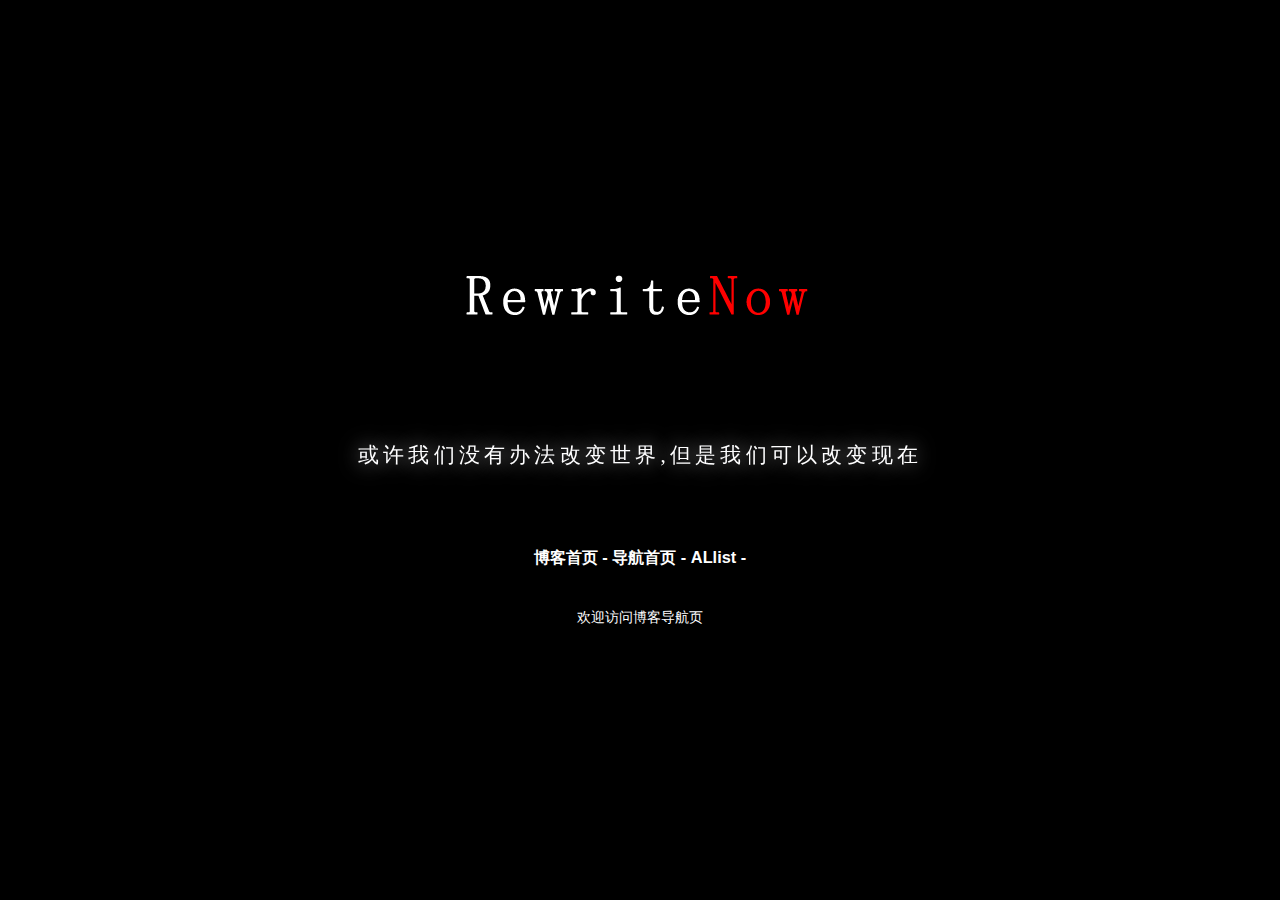
==== index.html @ 0a5f20fc "update" ====
﻿<html>
<head>
	<meta http-equiv="Content-Type" content="text/html; charset=utf-8">
	<meta charset="utf-8">
	<meta name="viewport" content="width=device-width, initial-scale=1.0, user-scalable=no, minimum-scale=1.0, maximum-scale=1.0" />
	<meta name="apple-mobile-web-app-capable" content="yes" />
	<meta name="renderer" content="webkit">
	<link rel="shortcut icon" href="favicon.ico" /> 
	<title>欢迎访问李景阳博客导航页</title>
	<meta name="keywords" content="李景阳博客导航页,李景阳,李景阳博客,李景阳先生的博客,李景阳linux,李景阳运维" />
	<meta name="description" content="欢迎访问李景阳博客导航页" />
	<link rel="stylesheet" id="fontawesome-style-css" href="1.css" type='text/css' media='all' />
		
</head>

<body ondragstart="window.event.returnValue=false" oncontextmenu="window.event.returnValue=false" onselectstart="event.returnValue=false">
<div id="container">
	<div>
	
	<a href="/"><img src="rewrite_now.png" alt="李景阳博客" ></a>
	<br/>
	<br/>
	    <h1 id="h1">欢迎访问博客导航页</h1>	
        <h2 id="h2">或许我们没有办法改变世界,但是我们可以改变现在</h2>
		<br/>
		<br/>
		<h3 id="h3">
		<a href="https://ihao.dev"  >博客首页</a> -
		<a href="https://ihaoljy.github.io/dh/cn/index.html">导航首页</a> -
		<a href="https://ihao.app" >ALlist</a> -
		</h3>
		<br/>
		<span>欢迎访问博客导航页</span>
		<br/>
		<p>
		<br/>
		<br/>
		<!--<a href="http://www.beian.miit.gov.cn" target="_blank" rel="nofollow">备案1</a>-->
		</p>
		<br/>
	</div>
</div>
<canvas id="canvas" width="1920" height="849"></canvas>

<script type='text/javascript' src='2.js'></script>
<script type='text/javascript' src='3.js'></script>
<!--Github:https://github.com/whsir/BridgeDeck-->

</body>
</html>
---- 1.css ----
{margin:0;padding:0;-webkit-box-sizing:border-box;-moz-box-sizing:border-box;-ms-box-sizing:border-box;-o-box-sizing:border-box;box-sizing:border-box;}html,body{margin:0;padding:0;font:14px/1.5 'Lato',sans-serif;color:#fefeff;-webkit-font-smoothing:antialiased;font-weight:normal;}body{background:#000;-webkit-touch-callout:none;-webkit-user-select:none;-khtml-user-select:none;-moz-user-select:none;-ms-user-select:none;user-select:none;}h1{font:2.1em 'Cinzel',serif;font-weight:180;letter-spacing:0.1em;text-shadow:0 0 25px rgba(254,254,255,0.85);}h2{font:1.5em 'Cinzel',serif;font-weight:130;letter-spacing:0.2em;text-shadow:0 0 20px rgba(254,254,255,0.65);text-transform:uppercase;}[class^="letter"]{-webkit-transition:opacity 3s ease;-moz-transition:opacity 3s ease;-transition:opacity 3s ease;}.letter-0{transition-delay:0.2s;}.letter-1{transition-delay:0.4s;}.letter-2{transition-delay:0.6s;}.letter-3{transition-delay:0.8s;}.letter-4{transition-delay:1.0s;}.letter-5{transition-delay:1.2s;}.letter-6{transition-delay:1.4s;}.letter-7{transition-delay:1.6s;}.letter-8{transition-delay:1.8s;}.letter-9{transition-delay:2.0s;}.letter-10{transition-delay:2.2s;}.letter-11{transition-delay:2.4s;}.letter-12{transition-delay:2.6s;}.letter-13{transition-delay:2.8s;}.letter-14{transition-delay:3.0s;}h1,h2{visibility:hidden;-webkit-transform:translate3d(0,0,0);-moz-transform:translate3d(0,0,0);transform:translate3d(0,0,0);}h1.transition-in,h2.transition-in{visibility:visible;}h1 [class^="letter"],h2 [class^="letter"]{opacity:0;}h1.transition-in [class^="letter"],h2.transition-in [class^="letter"]{opacity:1;}#container{display:table;position:absolute;z-index:20;width:100%;height:100%;text-align:center;cursor:default;}#container > div{display:table-cell;vertical-align:middle;}#container p{position:absolute;width:100%;left:0;bottom:25px;font-size:60%;letter-spacing:0.1em;font-weight:300;color:#76747a;-webkit-font-smoothing:subpixel-antialiased;font-smoothing:subpixel-antialiased;}#container p strong{color:#b3abc5;}#container p span{font-size:80%;padding:0 2px;}#canvas{position:absolute;z-index:10;top:0;left:0;width:100%;height:100%;cursor:default;}#stats{position:absolute;z-index:10;left:10px;top:10px;}.dg.ac{z-index:100 !important;}a:hover{color:#CCCCCC;text-decoration:underline;}a,a:link{color:#fff;text-decoration:none;}.STYLE1{font-family:Arual;font-weight:bold;}.STYLE2{color:#FF0000}
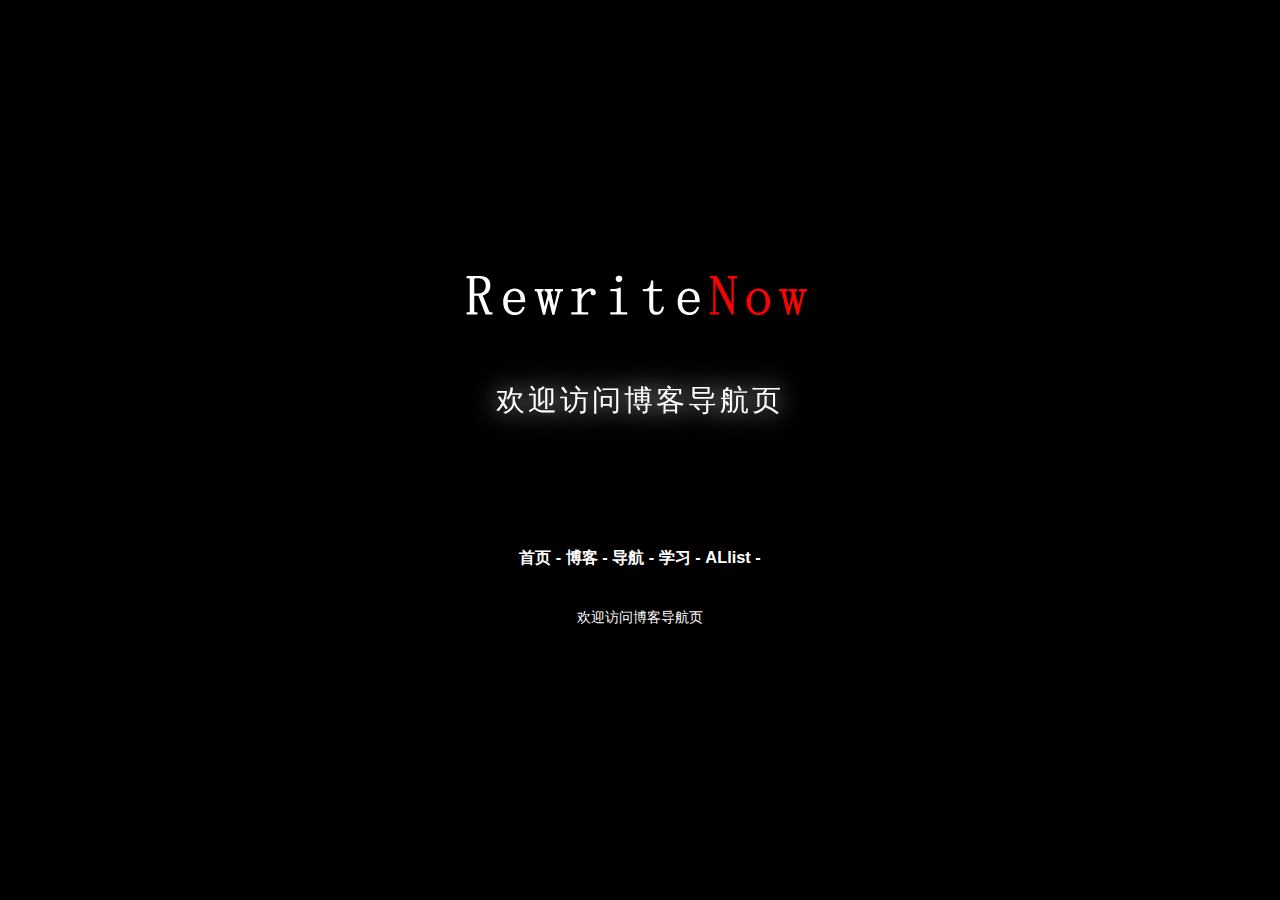
==== commit eff6e117: "update" ====
--- a/index.html
+++ b/index.html
@@ -25,8 +25,10 @@
 		<br/>
 		<br/>
 		<h3 id="h3">
-		<a href="https://ihao.dev"  >博客首页</a> -
-		<a href="https://ihaoljy.github.io/dh/cn/index.html">导航首页</a> -
+		<a href=#  >首页</a> -
+		<a href="https://ihao.dev"  >博客</a> -
+		<a href="https://ihaoljy.github.io/dh/cn/index.html">导航</a> -
+		<a href="https://ihaoljy.github.io/xx/index.html"  >学习</a> -
 		<a href="https://ihao.app" >ALlist</a> -
 		</h3>
 		<br/>
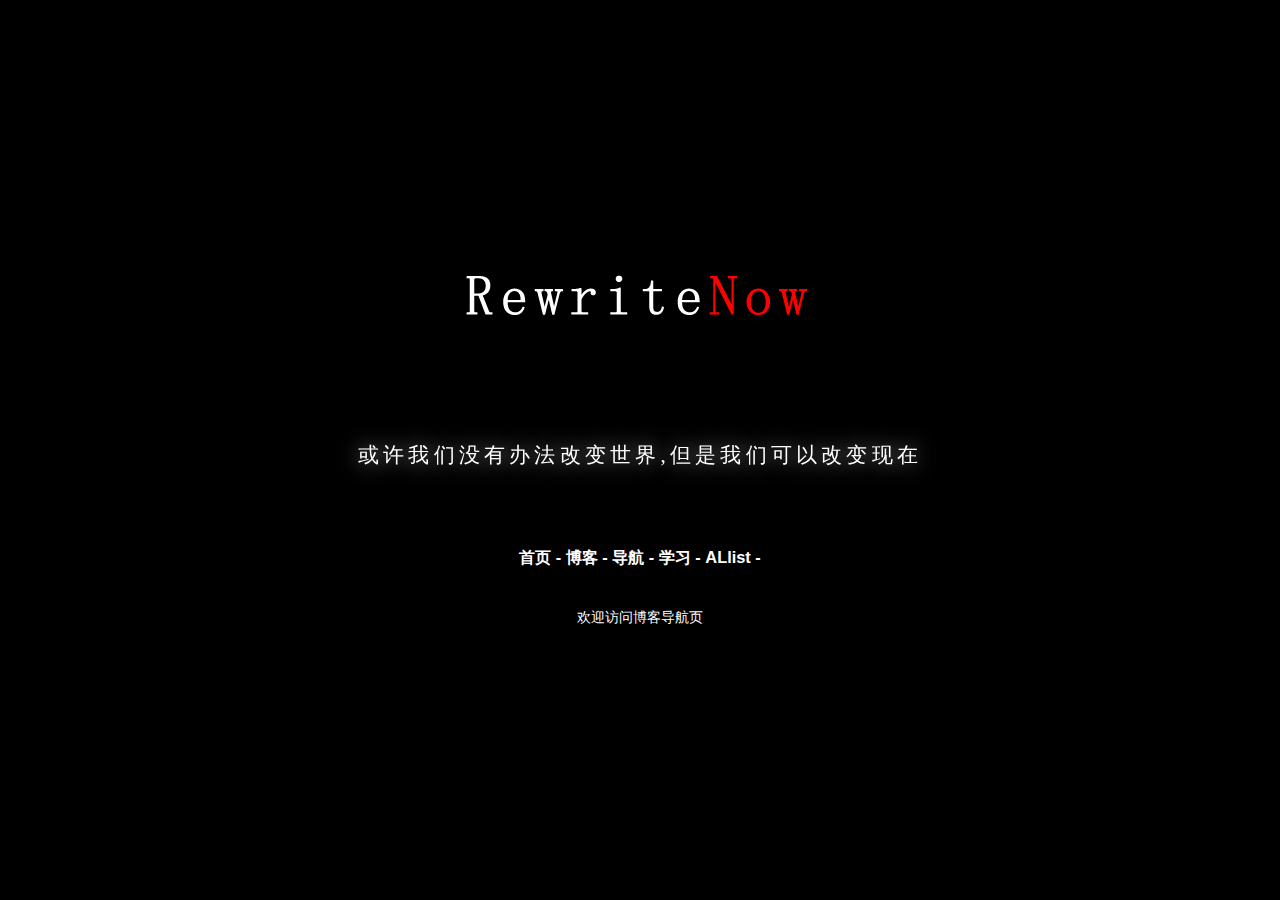
==== commit f2e2d129: "Update index.html" ====
--- a/index.html
+++ b/index.html
@@ -25,8 +25,8 @@
 		<br/>
 		<br/>
 		<h3 id="h3">
-		<a href=#  >首页</a> -
-		<a href="https://ihao.dev"  >博客</a> -
+		<a href="https://ihaoljy.github.io">首页</a> -
+		<a href="https://ihao.dev">博客</a> -
 		<a href="https://ihaoljy.github.io/dh/cn/index.html">导航</a> -
 		<a href="https://ihaoljy.github.io/xx/index.html"  >学习</a> -
 		<a href="https://ihao.app" >ALlist</a> -
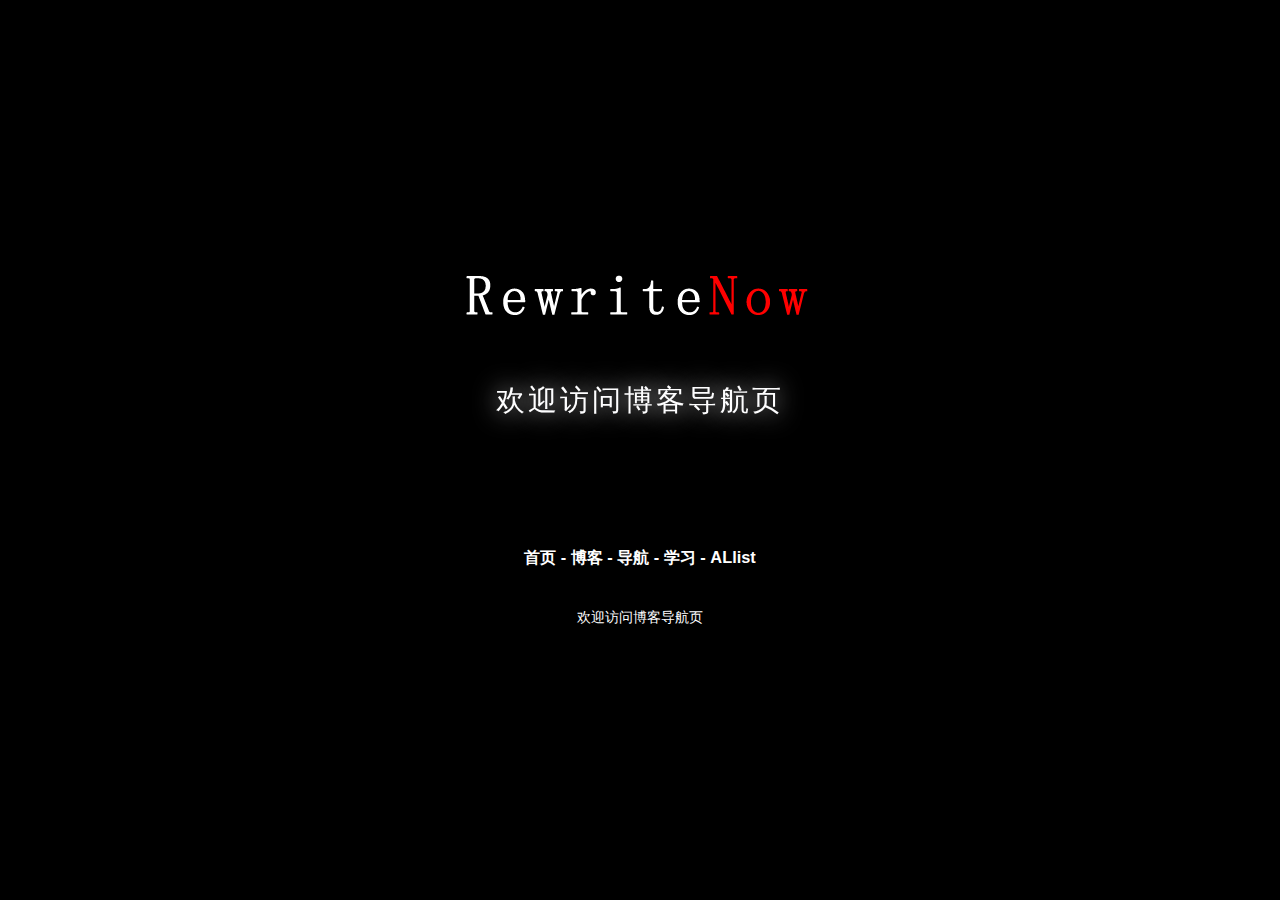
==== commit 76abbb24: "Update index.html" ====
--- a/index.html
+++ b/index.html
@@ -29,7 +29,7 @@
 		<a href="https://ihao.dev">博客</a> -
 		<a href="https://ihaoljy.github.io/dh/cn/index.html">导航</a> -
 		<a href="https://ihaoljy.github.io/xx/index.html"  >学习</a> -
-		<a href="https://ihao.app" >ALlist</a> -
+		<a href="https://ihao.app" >ALlist</a>
 		</h3>
 		<br/>
 		<span>欢迎访问博客导航页</span>
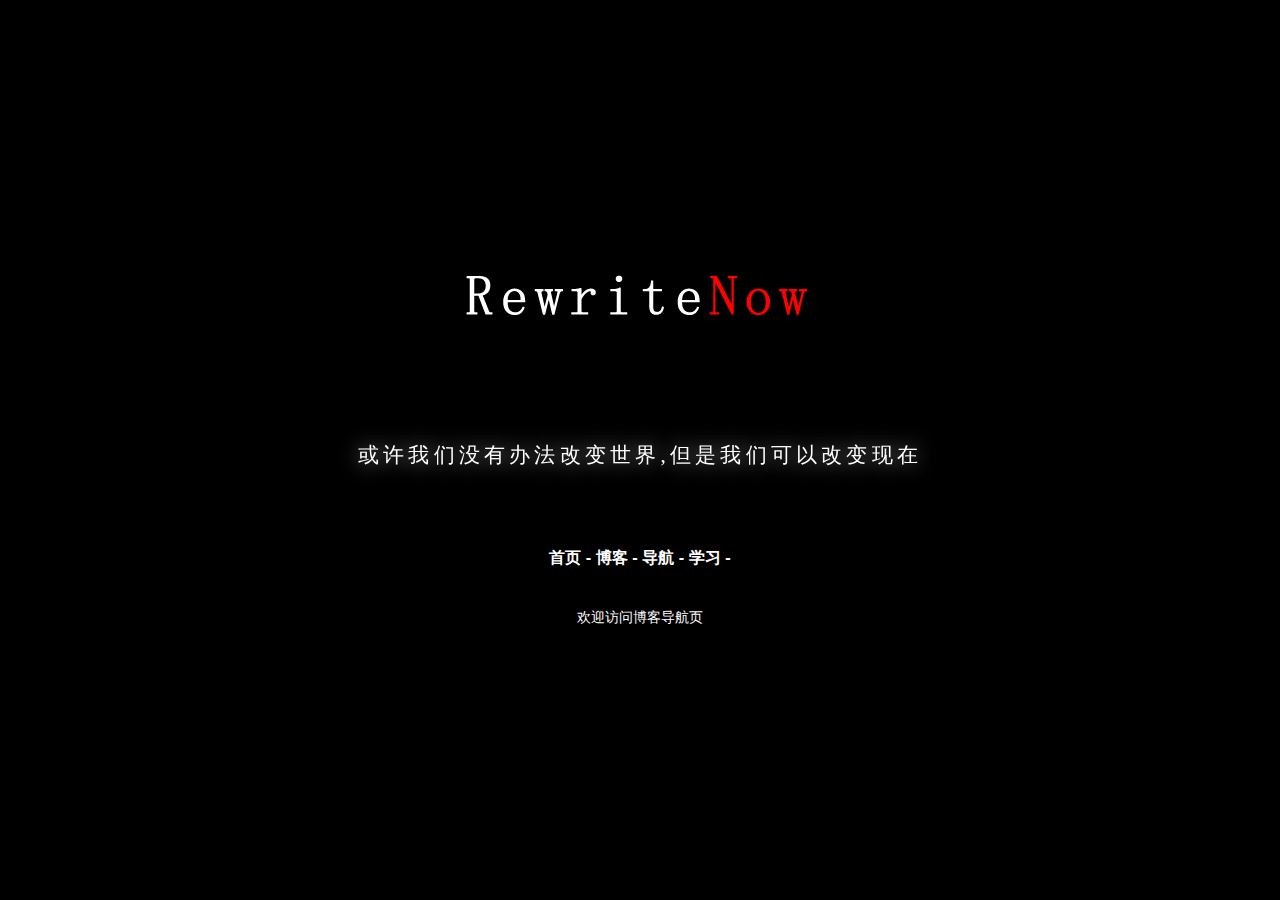
==== commit b3fc252a: "Update index.html" ====
--- a/index.html
+++ b/index.html
@@ -26,10 +26,10 @@
 		<br/>
 		<h3 id="h3">
 		<a href="https://ihaoljy.github.io">首页</a> -
-		<a href="https://ihao.dev">博客</a> -
+		<a href="https://blog.notion.us.kg">博客</a> -
 		<a href="https://ihaoljy.github.io/dh/cn/index.html">导航</a> -
 		<a href="https://ihaoljy.github.io/xx/index.html"  >学习</a> -
-		<a href="https://ihao.app" >ALlist</a>
+		
 		</h3>
 		<br/>
 		<span>欢迎访问博客导航页</span>
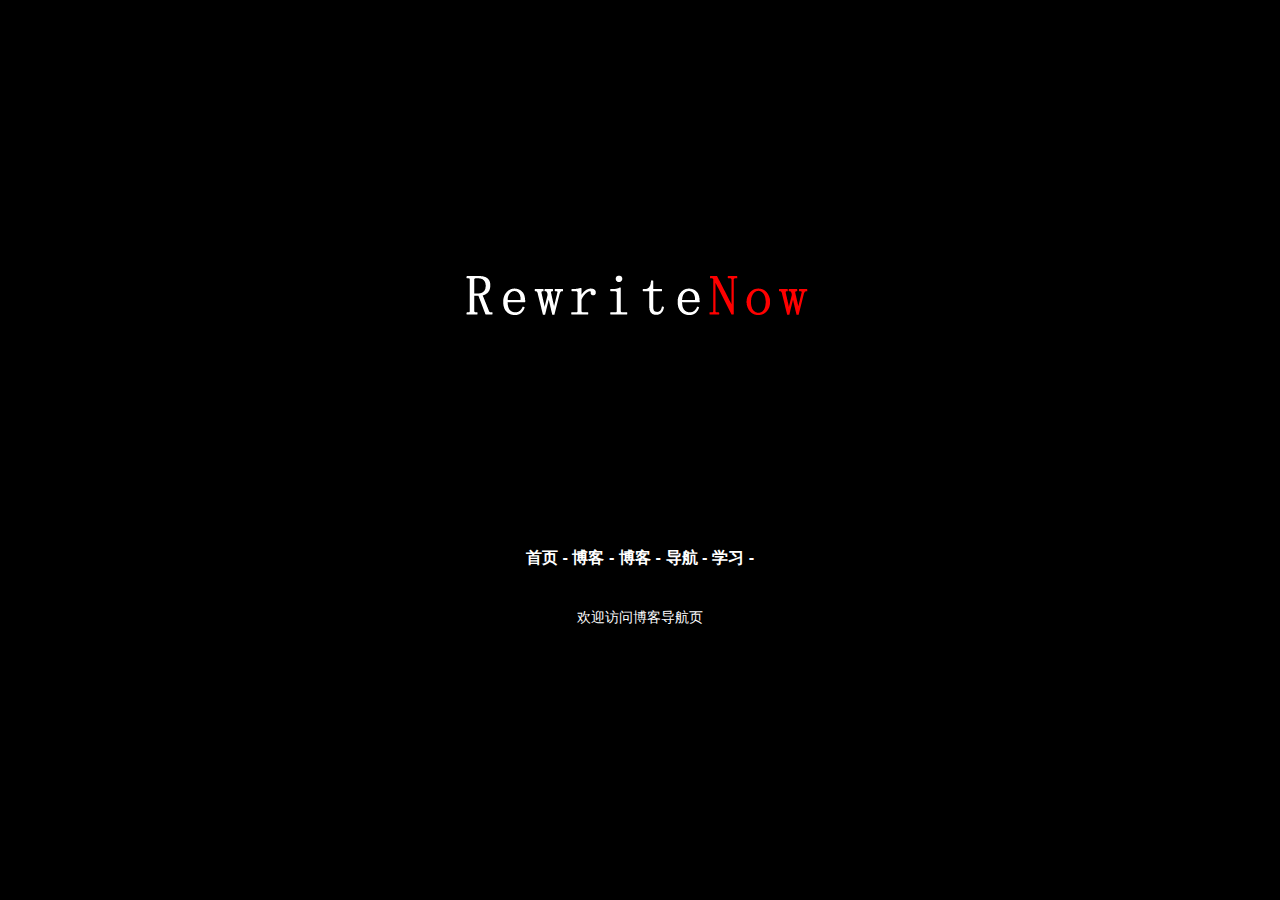
==== commit bae56a19: "Update index.html" ====
--- a/index.html
+++ b/index.html
@@ -1,4 +1,4 @@
-﻿<html>
+<html>
 <head>
 	<meta http-equiv="Content-Type" content="text/html; charset=utf-8">
 	<meta charset="utf-8">
@@ -26,7 +26,8 @@
 		<br/>
 		<h3 id="h3">
 		<a href="https://ihaoljy.github.io">首页</a> -
-		<a href="https://blog.notion.us.kg">博客</a> -
+		<a href="https://ihaoljy.github.io/id/index.html">博客</a> -
+		<a href="https://ihaoljy.github.io/jd.php">博客</a> -
 		<a href="https://ihaoljy.github.io/dh/cn/index.html">导航</a> -
 		<a href="https://ihaoljy.github.io/xx/index.html"  >学习</a> -
 		
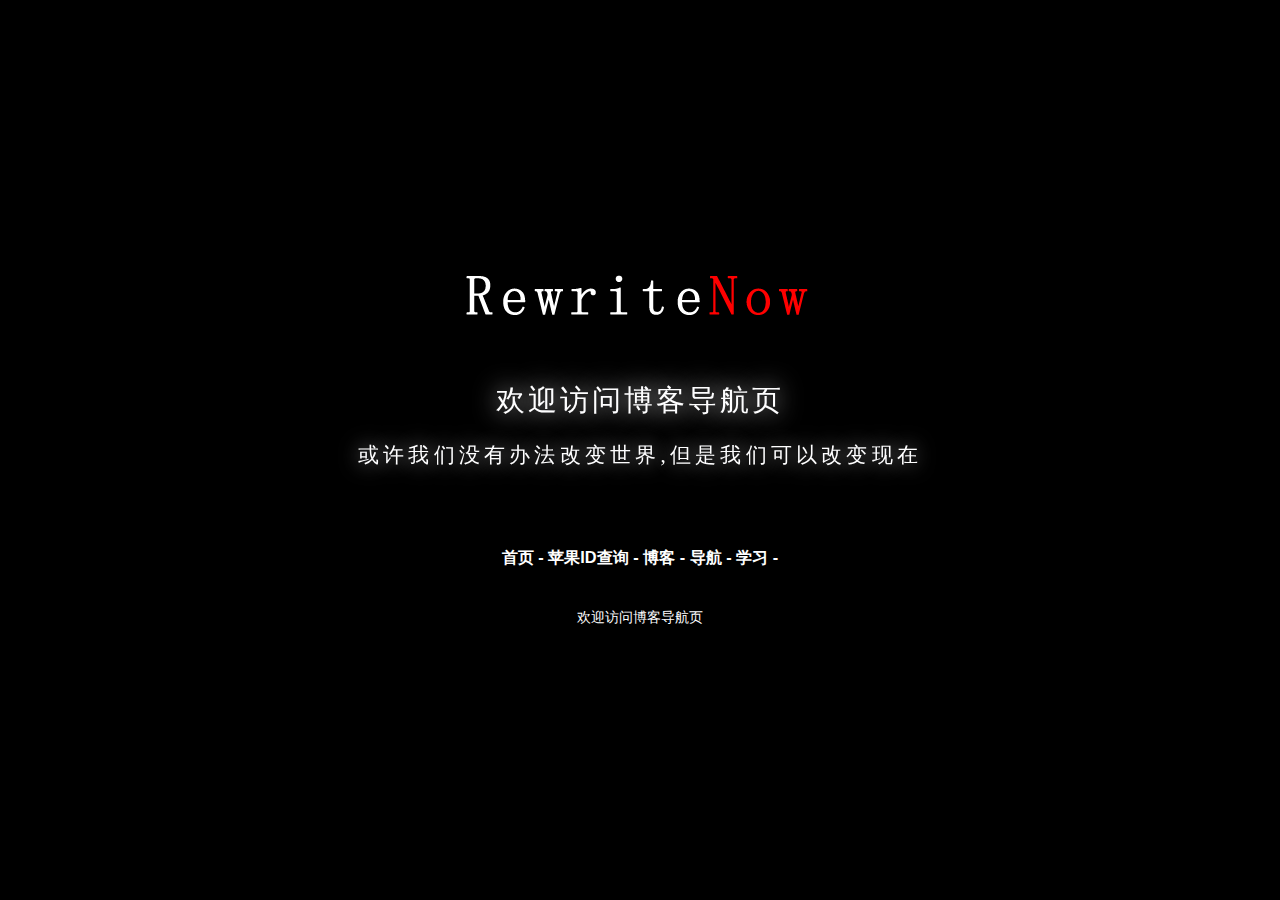
==== commit 63de7ff4: "Update index.html" ====
--- a/index.html
+++ b/index.html
@@ -26,7 +26,7 @@
 		<br/>
 		<h3 id="h3">
 		<a href="https://ihaoljy.github.io">首页</a> -
-		<a href="https://ihaoljy.github.io/id/index.html">博客</a> -
+		<a href="https://ihaoljy.github.io/id/index.html">苹果ID查询</a> -
 		<a href="https://ihaoljy.github.io/jd.php">博客</a> -
 		<a href="https://ihaoljy.github.io/dh/cn/index.html">导航</a> -
 		<a href="https://ihaoljy.github.io/xx/index.html"  >学习</a> -
